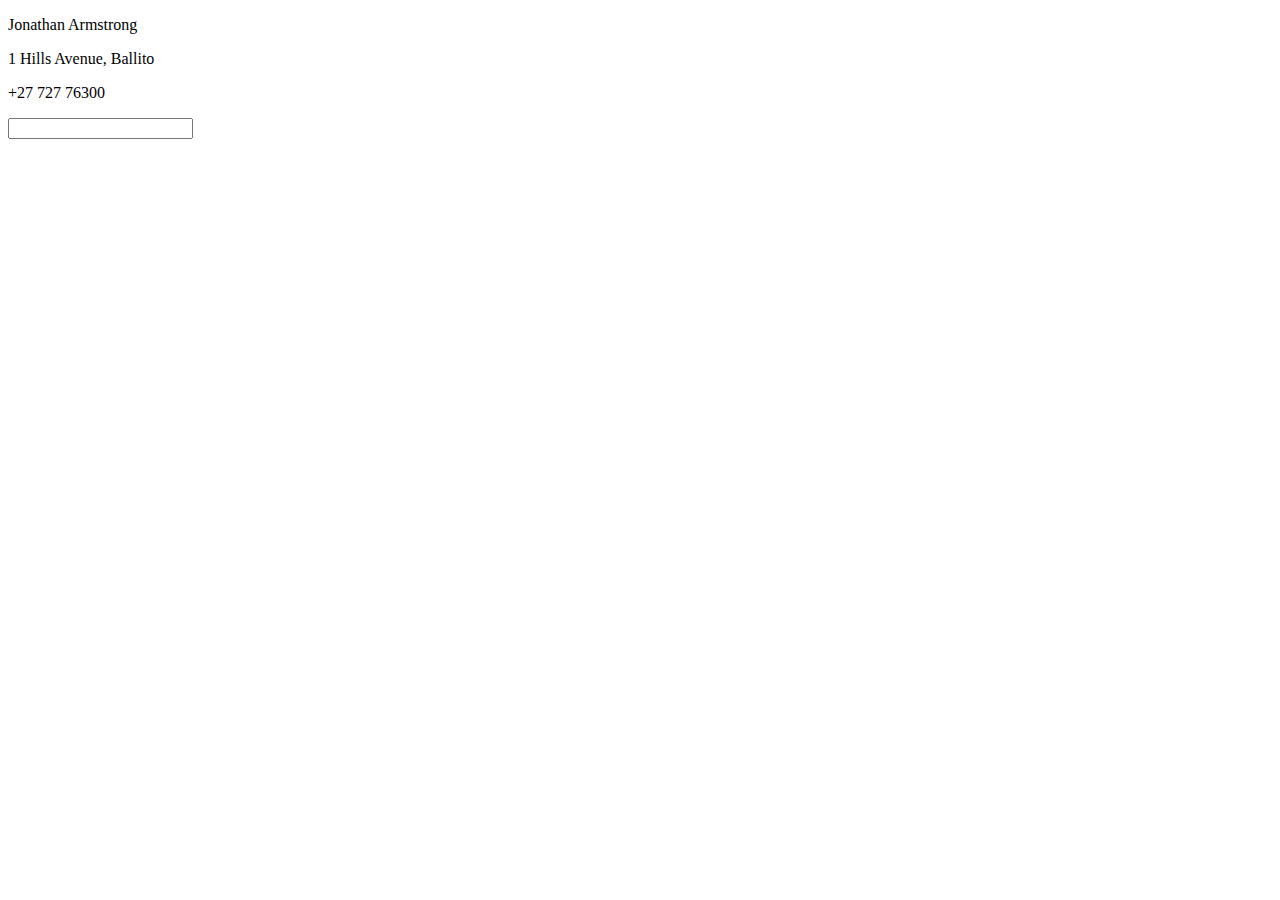
==== Contact Details.html @ d3465305 "Add initial cv Website" ====
<!DOCTYPE html>
<!-- saved from url=(0116)file:///C:/Users/jonat/OneDrive/Desktop/WebDev%20Training/Web%20Developement/HTML%20-%20Personal%20Site/Contact.html -->
<html lang="en" dir="ltr"><head><meta http-equiv="Content-Type" content="text/html; charset=UTF-8">
    
    <title>Contact Details</title>
  </head>
  <body>
    <p>Jonathan Armstrong</p>
    <p>1 Hills Avenue, Ballito</p>
    <p>+27 727 76300</p>
    <form class="" action="file:///C:/Users/jonat/OneDrive/Desktop/WebDev%20Training/Web%20Developement/HTML%20-%20Personal%20Site/index.html" method="post">
      <label for="Name"></label>
      <input type="text" name="" value="">

    </form>

  

</body></html>
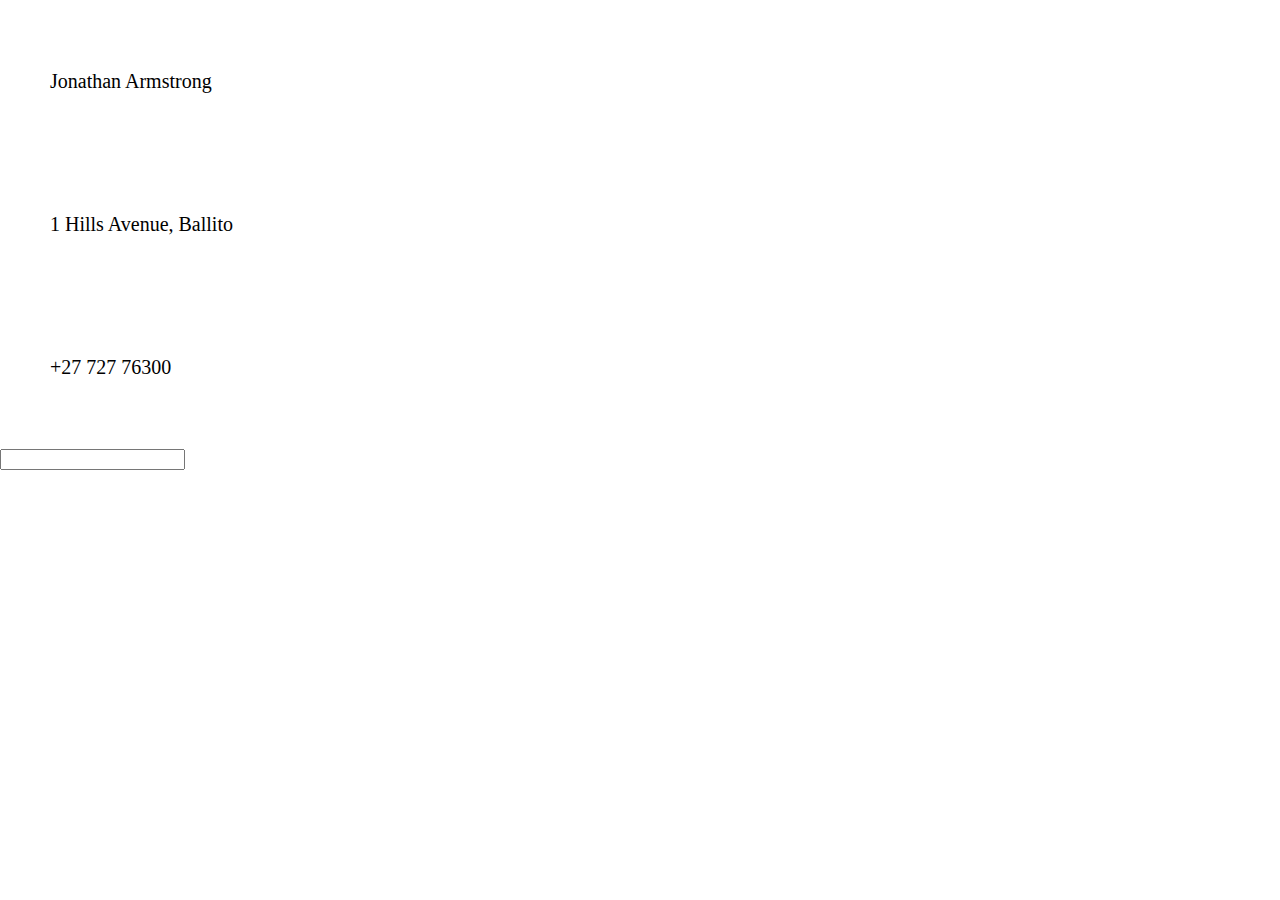
==== commit 58b384ba: "Add files via upload" ====
--- a/Contact Details.html
+++ b/Contact Details.html
@@ -1,8 +1,9 @@
 <!DOCTYPE html>
 <!-- saved from url=(0116)file:///C:/Users/jonat/OneDrive/Desktop/WebDev%20Training/Web%20Developement/HTML%20-%20Personal%20Site/Contact.html -->
 <html lang="en" dir="ltr"><head><meta http-equiv="Content-Type" content="text/html; charset=UTF-8">
-    
+
     <title>Contact Details</title>
+    <link rel="stylesheet" href="css/styles.css">
   </head>
   <body>
     <p>Jonathan Armstrong</p>
@@ -14,6 +15,6 @@
 
     </form>
 
-  
 
-</body></html>+
+</body></html>
--- a/css/styles.css
+++ b/css/styles.css
@@ -0,0 +1,50 @@
+  body{
+      margin:0;
+  }
+  p{
+    font-size: 20px;
+    padding:50px;
+  }
+
+  .top-container{
+    height: 500px;
+    position: relative;
+    text-align: center;
+    color: white;
+    overflow:hidden
+  }
+
+  .top-image{
+    filter: brightness(55%);
+  }
+
+  .centered{
+
+    padding: 20px;
+    color: white;
+    border: solid white 10px;
+    position: absolute;
+    font-size: 64px;
+    top: 50%;
+    left: 50%;
+    transform: translate(-50%, -50%);
+    font-family: 'Orator', monospace;
+    font-weight: bold;
+  }
+
+  .greeting-container{
+    text-align: center;
+    padding: 50px;
+    font-size: 16px;
+    height: 500px;
+
+  }
+
+
+  h1{
+
+
+    font-size: 12;
+    font-family: 'Orator', monospace;
+
+  }
